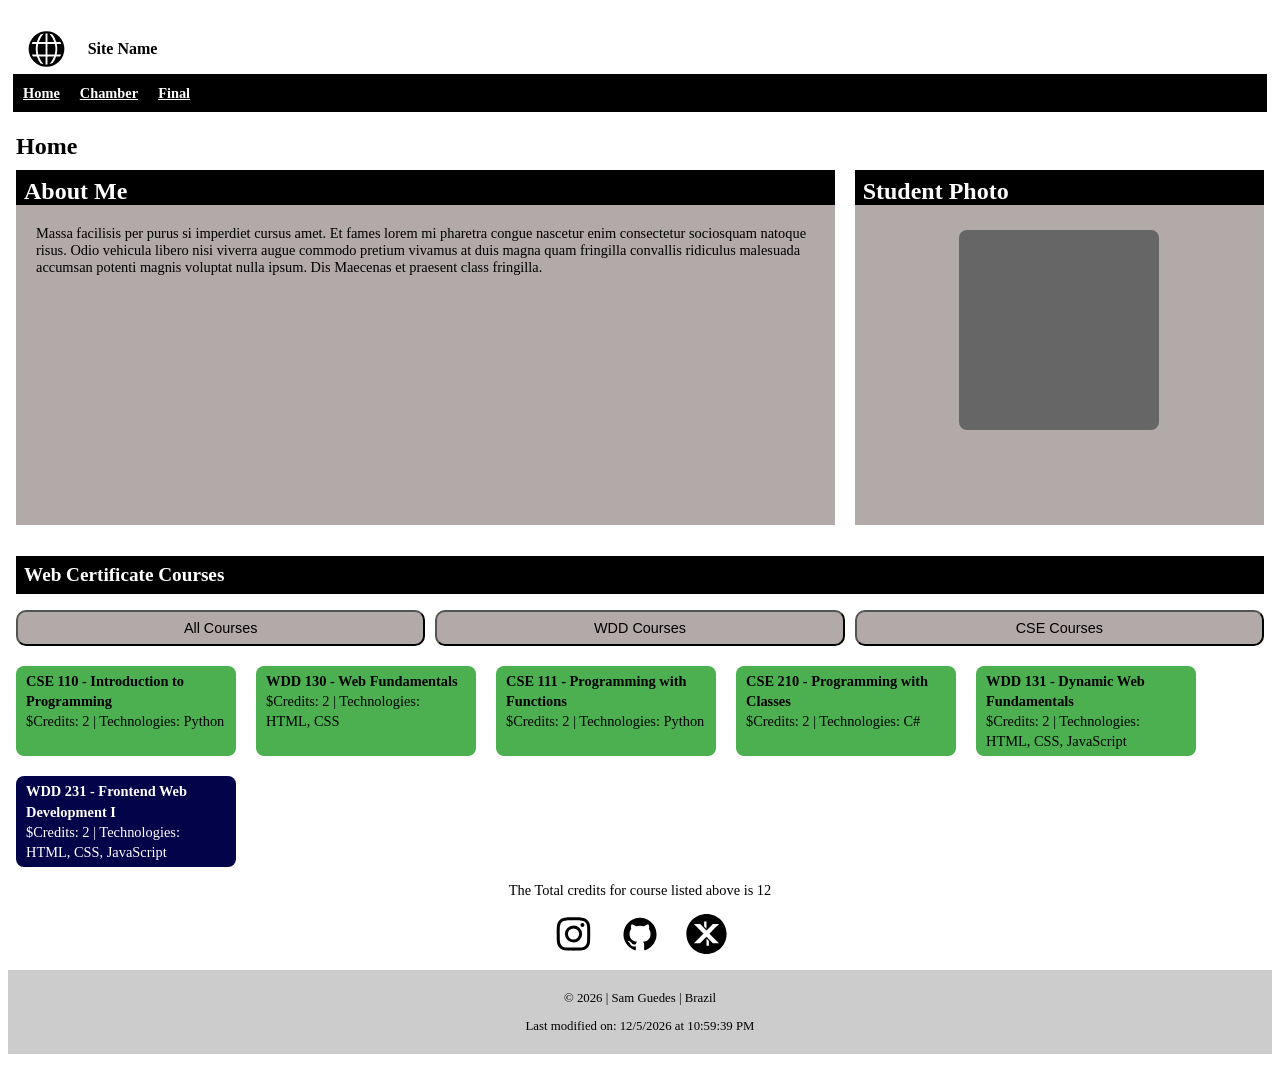
==== index.html @ dab20808 "file update" ====
<!DOCTYPE html>
<html lang="en">
<head>
    <meta charset="UTF-8">
    <meta name="viewport" content="width=device-width, initial-scale=1.0">

    <title>Sam Gudes WDD 231</title>

    <meta name="description" content="Practical exercise page with a page describing about me">
    <meta name="author" content="Sam Guedes">

    <link rel="stylesheet" href="styles/home.css">
    <link rel="stylesheet" href="styles/home-large.css">

    <script src="scripts/date.js" defer></script>
    <script src="scripts/navigation.js" defer></script>
    <script src="scripts/course.js" defer></script>

    <link rel="preconnect" href="https://fonts.googleapis.com">
    <link rel="preconnect" href="https://fonts.gstatic.com" crossorigin>
    <link href="https://fonts.googleapis.com/css2?family=Roboto:ital@0;1&display=swap" rel="stylesheet">

</head>
<body>
    <header class="top-header">
        <div class="logo-container">
            <img src="images/logo.svg" alt="website logo" class="logo">

            <span class="site-name">Site Name</span>
        </div>

        <button id="menu" class="hamburger">☰</button>
        
        <nav class="navigation">
            <ul>
                <li><a href="index.html">Home</a></li>
                <li><a href="chamber.html">Chamber</a></li>
                <li><a href="final.html">Final</a></li>
            </ul>
        </nav>

    </header>

    <main>
        <div class="main-title">
            <h1>Home</h1>
        </div>
        <div class="container">
                <div class="left-panel">
                    <h2 class="title">About Me</h2>
                    <section class="text">
                        <p>Massa facilisis per purus si imperdiet cursus amet. Et fames lorem mi pharetra congue nascetur enim consectetur sociosquam natoque risus. 
                            Odio vehicula libero nisi viverra augue commodo pretium vivamus at duis magna quam fringilla convallis ridiculus malesuada accumsan potenti magnis voluptat nulla ipsum. 
                            Dis Maecenas et praesent class fringilla.</p>
                    </section>
                </div>
            <div class="right-panel">
                <h2 class="Student">Student Photo</h2>
                <section class="content">
            
                    <div class="photo"></div>
                </section>
            </div>
        </div>
       <div class="bottom-panel">
            <section>
                <h2>Web Certificate Courses</h2>
                <div class="filter-container">
                    <button class="filter-btn" onclick="filterCourses('all')">All Courses</button>
                    <button class="filter-btn" onclick="filterCourses('WDD')">WDD Courses</button>
                    <button class="filter-btn" onclick="filterCourses('CSE')">CSE Courses</button>
                </div>
                <div id="course-groups"></div>
                <div id="total-credits"></div>
            </section>
        </div>
        <div class="logo-grade">
            <img src="images/instagram.svg" alt="Site Logo" class="logo">
            <img src="images/github.svg" alt="Site Logo" class="logo">
            <img src="images/xspace.svg" alt="Site Logo" class="logo">
        </div>

    </main>

    <footer>
         <p>&copy; <span id="currentyear"></span> | Sam Guedes | Brazil</p>

        <p><span id="lastmodified"></span></p>
    </footer>
</body>
</html>
---- styles/home.css ----
:root {
    --color-primary: #b2a9a9;
    --color-secondary: black;
    --color-accent: white;
    --color-text: black;
}

.roboto-uniquifier {
    font-family: "Roboto", sans-serif;
    font-weight: 400;
    font-style: normal;
    font-variation-settings: "wdth" 100;
}

body,
footer,
.top-header,
main {
    max-width: 100%;
    margin: 0.5rem auto; 
    padding: 0.5rem;
    box-sizing: border-box; 
}

header.top-header {
    padding: 5px;
    position: relative; 
}

.logo-container {
    display: flex;
    align-items: center;
    flex-wrap: wrap;
}

.logo {
    height: 40px; 
}

.site-name {
    margin-left: 8px;
    font-weight: bold;
    font-size: 1rem; 
    color: var(--color-text);
}

nav.navigation {
    display: none;
    flex-direction: column; 
    margin-top: 5px;
    background-color: var(--color-secondary);
    padding: 10px;
}
nav.navigation.open {
  display: flex;
}

nav.navigation ul {
    list-style: none;
    display: flex;
    flex-direction: column;
    gap: 10px; 
    padding: 0;
    margin: 0;
}

nav.navigation a {
    color: var(--color-accent);
    text-decoration: underline;
    font-weight: bold;
    font-size: 0.9rem;
}

.main-title h1 {
    font-size: 1.5rem; 
    padding-top: 0;
    margin-top: 0;
    margin-bottom: 10px;
    
}

.title,
.Student {
    margin: 0 0 5px 0; 
    background-color: var(--color-secondary);
    padding: 8px; 
    color: var(--color-accent);
    margin: 0;
    padding-bottom: 0;
}

.container {
    display: block;
}

.left-panel,
.right-panel,
.bottom-panel {
    width: 100%; 
}

section.text,
section.content {
    background-color: var(--color-primary);
    color: var(--color-text);
    padding: 15px; 
    min-height: 150px;
    margin-bottom: 15px;
}

section.content {
    color: #fff;
}

.text p {
    margin: 0;
    font-size: 0.9rem; 
}

.photo {
    height: 150px; 
    width: 150px; 
    background-color: #666;
    margin: 5px auto;
    border-radius: 8px;
}

.bottom-panel {
    margin-top: 10px; 
}

#course-groups {
    display: flex;
    flex-direction: column; 
    gap: 20px;
    width: 270px; 
    justify-content: center;
}

.course-card {
    margin: 0; 
    background-color: rgb(3, 3, 74);
    padding: 5px 10px;
    width: 100%; 
    max-width: 300px; 
    line-height: 1.4;
    color: var(--color-accent);
    border-radius: 8px;
    font-size: 0.9rem; 
}

.course-card.completed {
    background-color: #4CAF50;
    color: var(--color-text);
}

.filter-container {
    display: flex;
    flex-direction: column; 
    gap: 10px;
    width: 100%;
}

.filter-btn {
    background-color: var(--color-primary);
    color: var(--color-text);
    padding: 8px; 
    cursor: pointer;
    text-align: center;
    border-radius: 8px;
    font-size: 0.9rem;
    margin-bottom: 20px;
}

#total-credits {
    margin-top: 15px;
    text-align: center; 
    font-size: 0.9rem;
    margin-bottom: 15px;
}

section h2 {
    background-color: #000;
    color: #fff;
    padding: 8px; 
    font-size: 1.2rem; 
}

footer {
    background-color: #ccc;
    padding: 8px; 
    text-align: center;
    font-size: 0.8rem; 
}
#menu {
    display: block;
    position: absolute;
    right: 10px;
    top: 12px;
    z-index: 1100;
    background-color: var(--color-secondary);
    color: var(--color-accent);
    border: none;
    font-size: 1.5rem; 
    padding: 0.4rem 0.8rem;
    cursor: pointer;
}

.logo-grade{
    display: flex;
    flex-direction: row;
    margin-top: 15px;
    justify-content: center;
}
---- styles/home-large.css ----
@media screen and (min-width: 1200px) {
  .container {
    display: flex;
    gap: 20px; 
  }
  section.text {
    background-color: var(--color-primary); 
    color: var(--color-text);
    padding: 20px;
    min-height: 280px;
}

section.content {
    background-color: var(--color-primary); 
    color: #fff;
    padding: 20px;
    min-height: 280px;
}

  .left-panel {
    flex: 2;
  }

  .right-panel {
    flex: 1;
  }

  nav.navigation {
    flex-direction: row;
    display: flex;
  }

  nav.navigation ul {
    flex-direction: row;
    gap: 20px;
  }

  .filter-container {
    flex-direction: row;
    justify-content: space-between;
  }

  #course-groups {
    flex-direction: row;
    flex-wrap: wrap;
    justify-content: start;
    width: 100%;
  }

  .course-card {
    width: 200px;
  }

  .photo {
    height: 200px;
    width: 200px;
  }
  #menu {
        display: none;
    }
  .filter-btn{
    width: 470px;
    border-radius: 10px;
    margin-bottom: 20px;
  }
  .logo-grade{
    justify-content: center;
  }
}
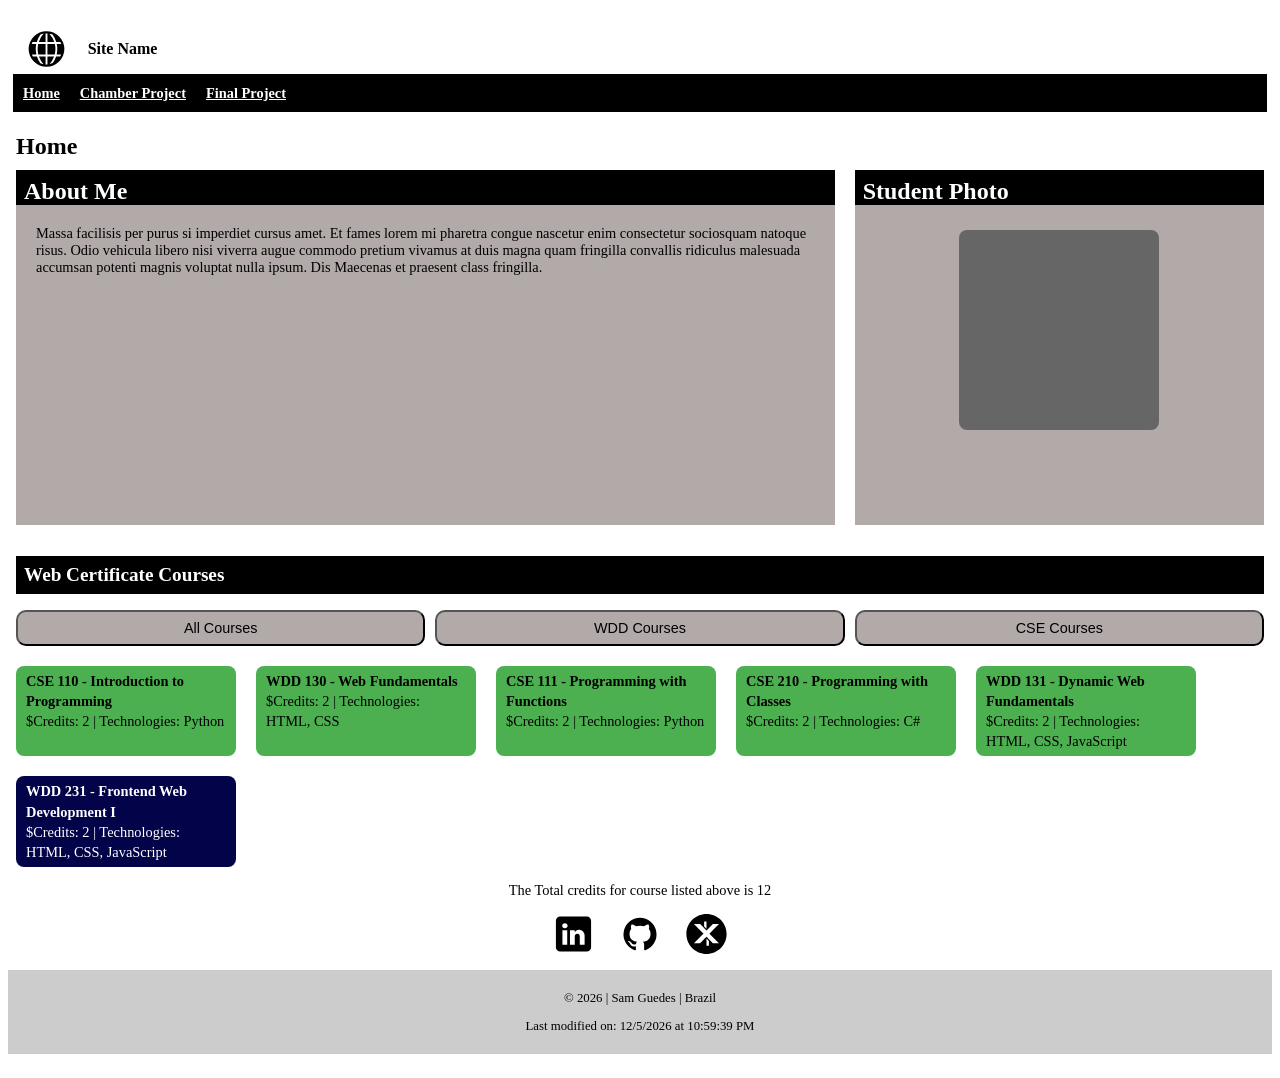
==== commit efae26be: "file update" ====
--- a/index.html
+++ b/index.html
@@ -33,9 +33,9 @@
         
         <nav class="navigation">
             <ul>
-                <li><a href="index.html">Home</a></li>
-                <li><a href="chamber.html">Chamber</a></li>
-                <li><a href="final.html">Final</a></li>
+                <li><a href="#">Home</a></li>
+                <li><a href="#">Chamber Project</a></li>
+                <li><a href="#">Final Project</a></li>
             </ul>
         </nav>
 
@@ -75,7 +75,7 @@
             </section>
         </div>
         <div class="logo-grade">
-            <img src="images/instagram.svg" alt="Site Logo" class="logo">
+            <img src="images/linkendl.svg" alt="Site Logo" class="logo">
             <img src="images/github.svg" alt="Site Logo" class="logo">
             <img src="images/xspace.svg" alt="Site Logo" class="logo">
         </div>
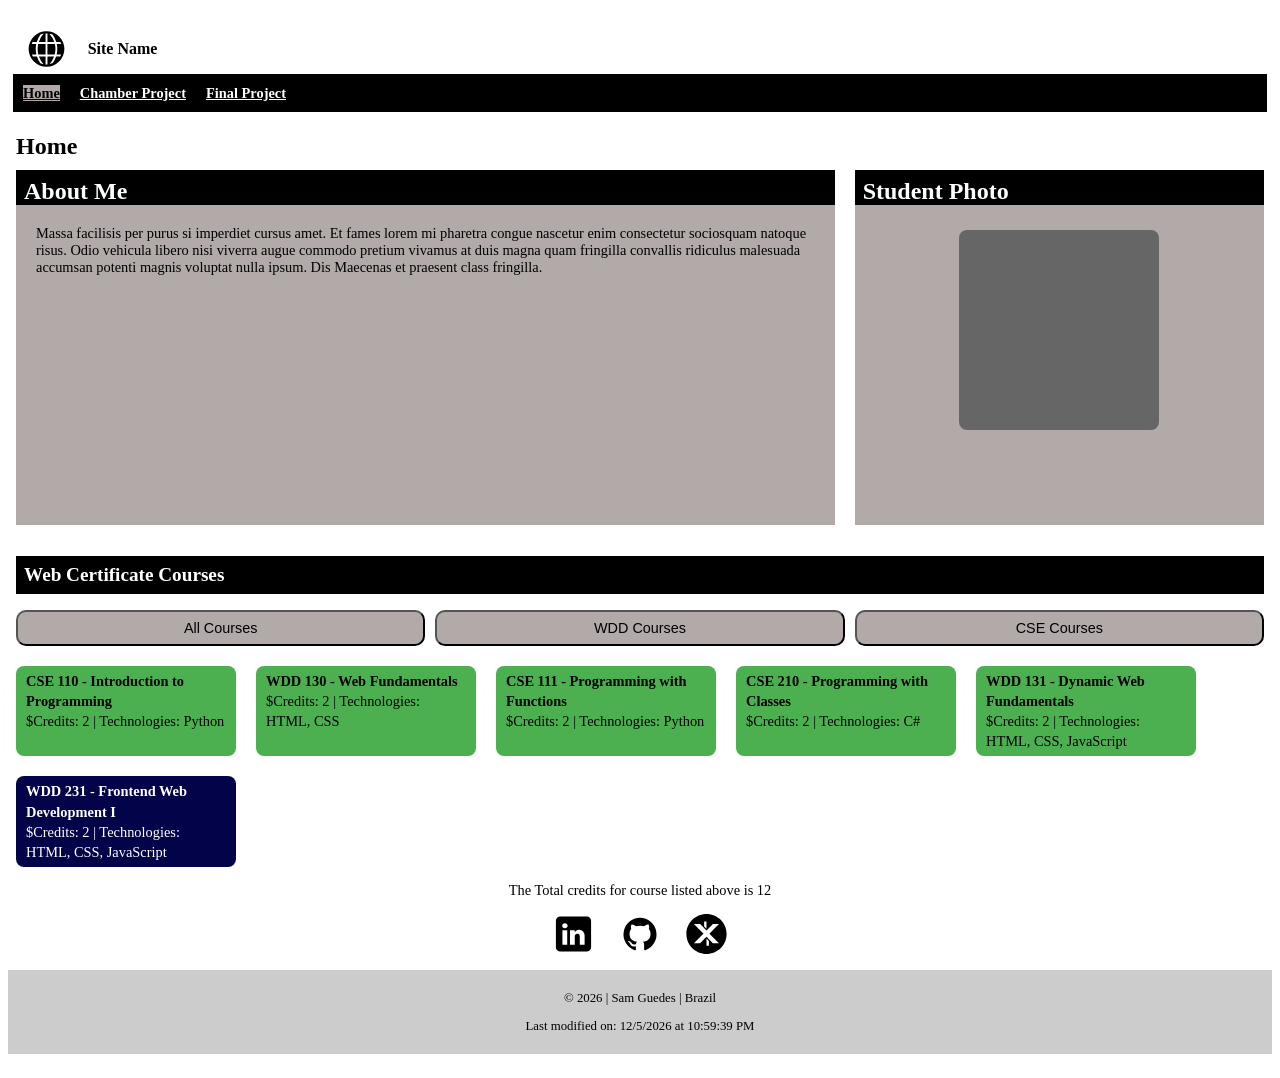
==== commit 9d20d403: "file update" ====
--- a/index.html
+++ b/index.html
@@ -33,7 +33,7 @@
         
         <nav class="navigation">
             <ul>
-                <li><a href="#">Home</a></li>
+                <li><a href="index.html" class="active">Home</a></li>
                 <li><a href="#">Chamber Project</a></li>
                 <li><a href="#">Final Project</a></li>
             </ul>
--- a/styles/home.css
+++ b/styles/home.css
@@ -70,6 +70,11 @@
     font-weight: bold;
     font-size: 0.9rem;
 }
+nav.navigation a:hover {
+  background-color: var(--color-primary);
+  color: black;
+  border-radius: 3px;
+}
 
 .main-title h1 {
     font-size: 1.5rem; 
@@ -211,4 +216,9 @@
     flex-direction: row;
     margin-top: 15px;
     justify-content: center;
-}+}
+nav.navigation a.active {
+  text-decoration: underline;
+  background-color: var(--color-primary);
+  color: var(--color-text);
+}
--- a/styles/home-large.css
+++ b/styles/home-large.css
@@ -66,4 +66,9 @@
   .logo-grade{
     justify-content: center;
   }
+  nav.navigation a:hover {
+  background-color: var(--color-primary);
+  color: black;
+  border-radius: 3px;
 }
+}
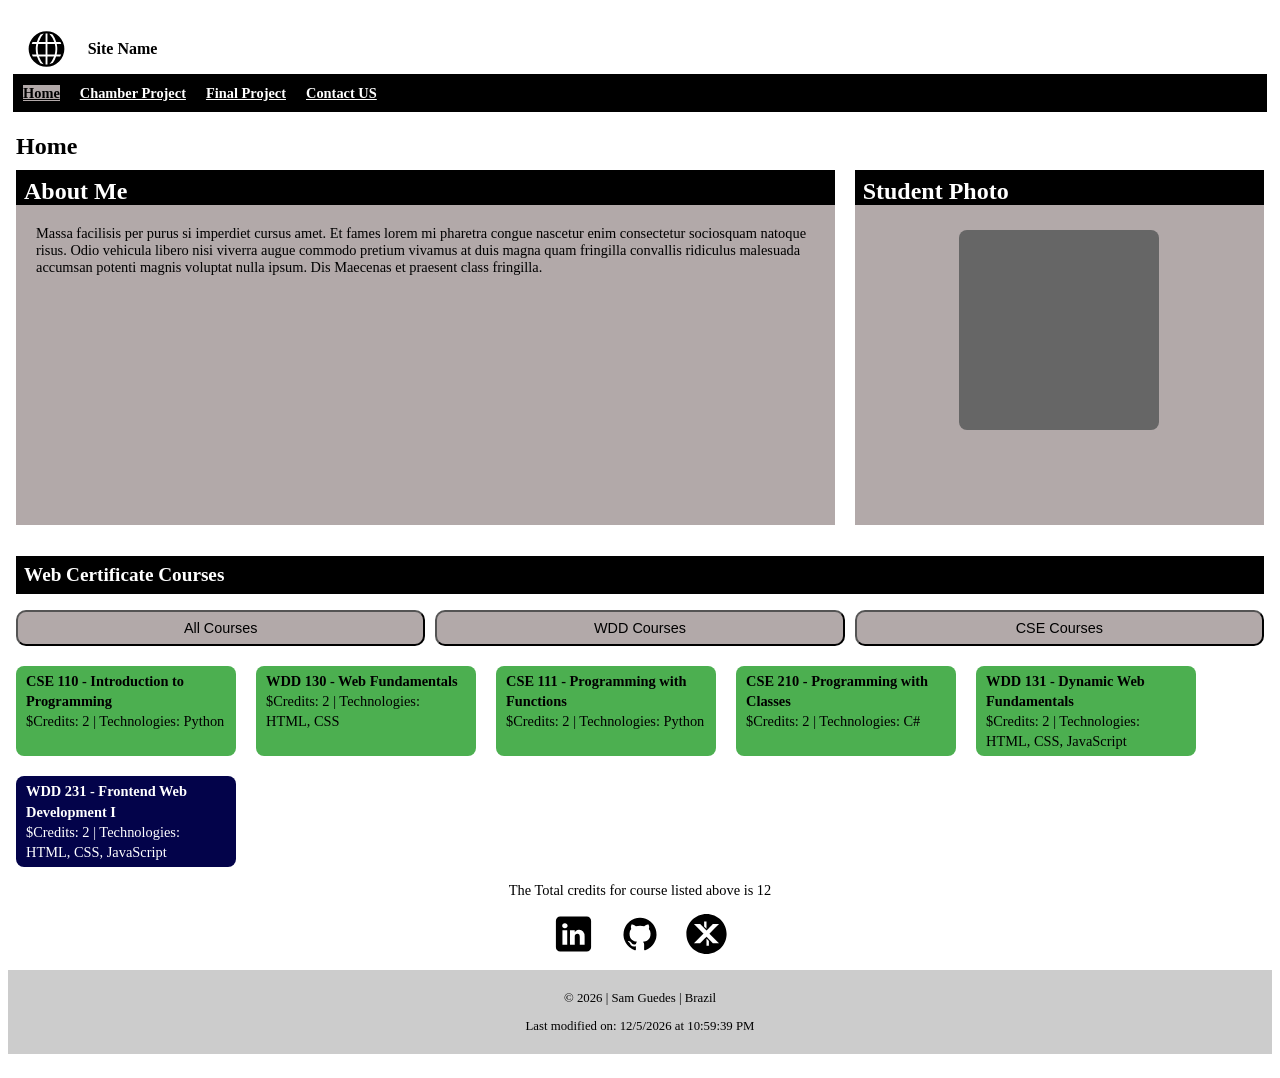
==== commit 50f9ecf1: "file update" ====
--- a/index.html
+++ b/index.html
@@ -36,6 +36,7 @@
                 <li><a href="index.html" class="active">Home</a></li>
                 <li><a href="#">Chamber Project</a></li>
                 <li><a href="#">Final Project</a></li>
+                <li><a href="#">Contact US</a></li>
             </ul>
         </nav>
 
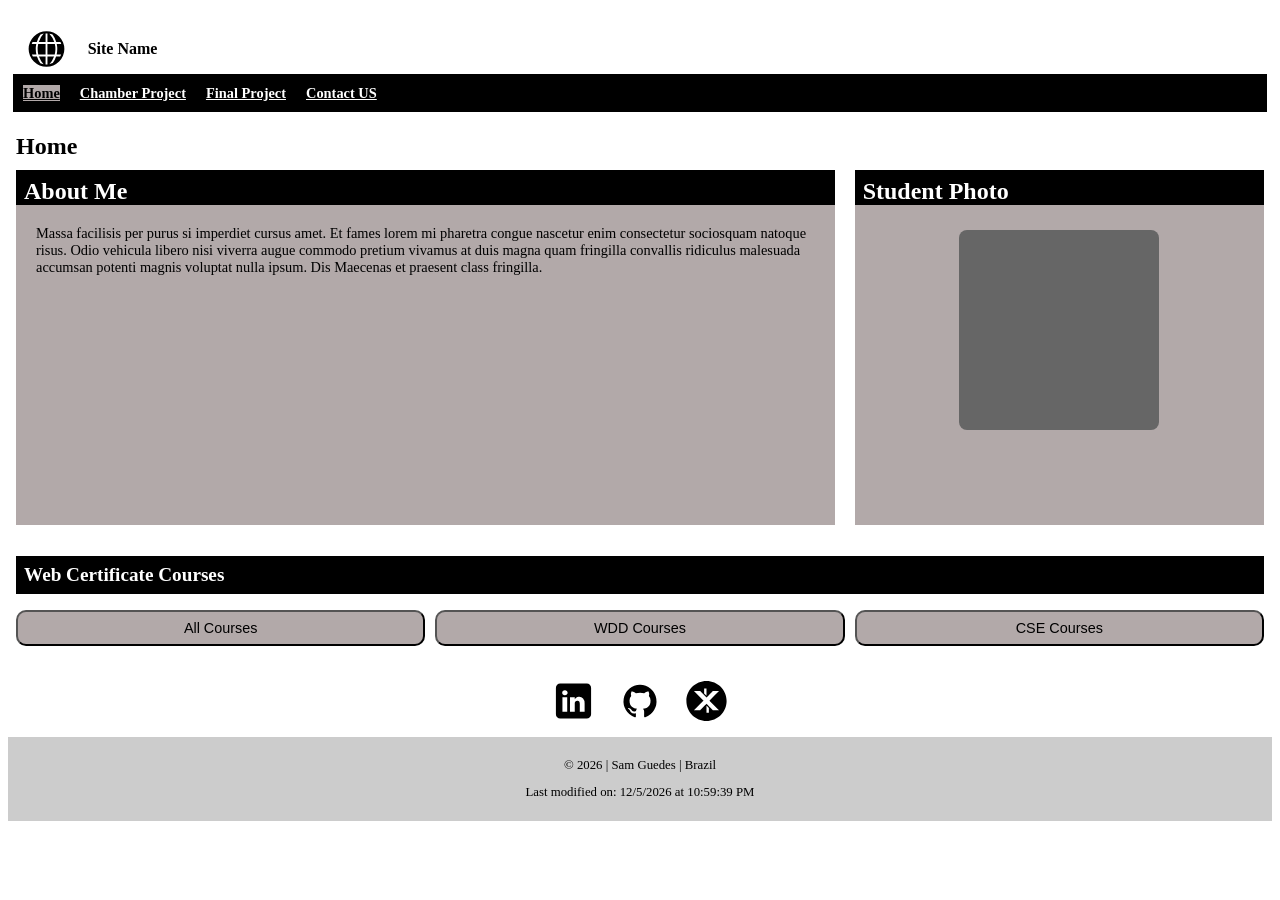
==== commit 918ec763: "erro fix" ====
--- a/index.html
+++ b/index.html
@@ -29,7 +29,7 @@
             <span class="site-name">Site Name</span>
         </div>
 
-        <button id="menu" class="hamburger">☰</button>
+        <button id="ham-btn" class="hamburger">☰</button>
         
         <nav class="navigation">
             <ul>
@@ -67,9 +67,9 @@
             <section>
                 <h2>Web Certificate Courses</h2>
                 <div class="filter-container">
-                    <button class="filter-btn" onclick="filterCourses('all')">All Courses</button>
-                    <button class="filter-btn" onclick="filterCourses('WDD')">WDD Courses</button>
-                    <button class="filter-btn" onclick="filterCourses('CSE')">CSE Courses</button>
+                    <button class="filter-btn" id="filterCourses('all')">All Courses</button>
+                    <button class="filter-btn" id="filterCourses('WDD')">WDD Courses</button>
+                    <button class="filter-btn" id="filterCourses('CSE')">CSE Courses</button>
                 </div>
                 <div id="course-groups"></div>
                 <div id="total-credits"></div>
--- a/styles/home.css
+++ b/styles/home.css
@@ -197,7 +197,7 @@
     text-align: center;
     font-size: 0.8rem; 
 }
-#menu {
+#ham-btn {
     display: block;
     position: absolute;
     right: 10px;
--- a/styles/home-large.css
+++ b/styles/home-large.css
@@ -55,7 +55,7 @@
     height: 200px;
     width: 200px;
   }
-  #menu {
+  #ham-btn {
         display: none;
     }
   .filter-btn{
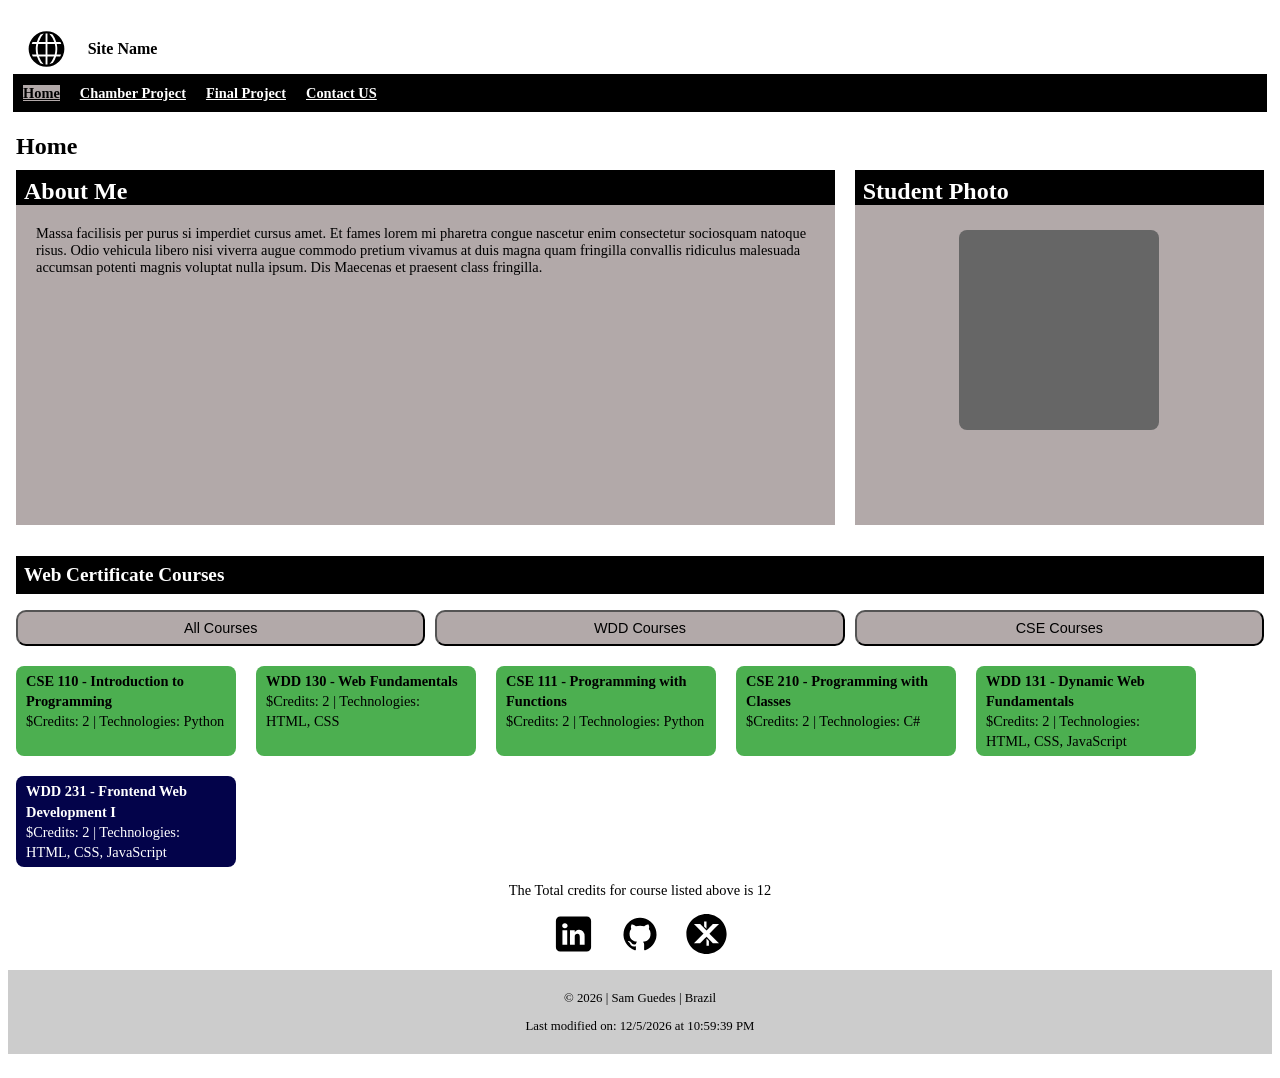
==== commit fa722b2f: "error fix" ====
--- a/index.html
+++ b/index.html
@@ -67,9 +67,9 @@
             <section>
                 <h2>Web Certificate Courses</h2>
                 <div class="filter-container">
-                    <button class="filter-btn" id="filterCourses('all')">All Courses</button>
-                    <button class="filter-btn" id="filterCourses('WDD')">WDD Courses</button>
-                    <button class="filter-btn" id="filterCourses('CSE')">CSE Courses</button>
+                    <button class="filter-btn" id="filter-all">All Courses</button>
+                    <button class="filter-btn" id="filter-wdd">WDD Courses</button>
+                    <button class="filter-btn" id="filter-cse">CSE Courses</button>
                 </div>
                 <div id="course-groups"></div>
                 <div id="total-credits"></div>
